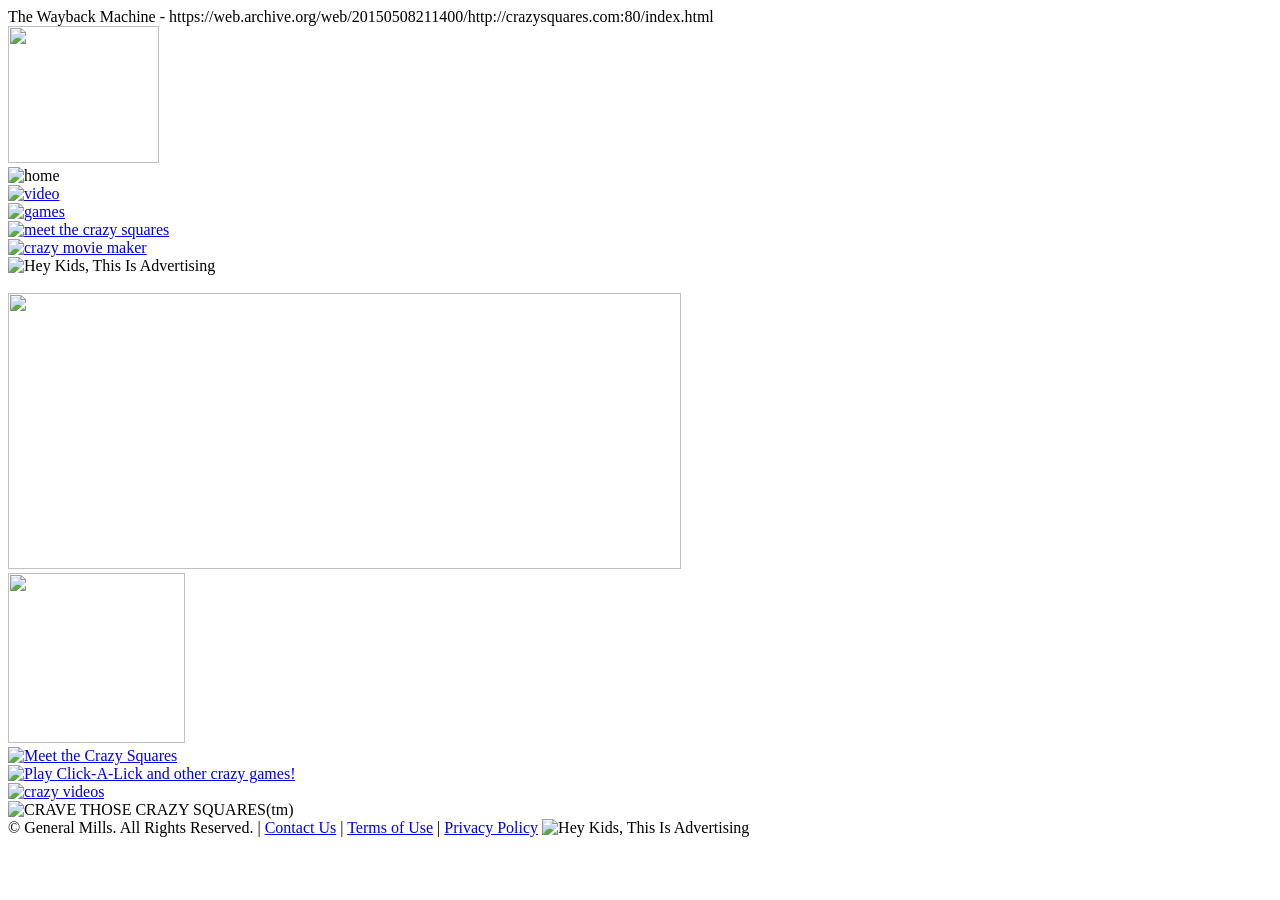
==== index.html @ b57bac8a "test" ====
<!DOCTYPE html>
<html xmlns="http://www.w3.org/1999/xhtml">
<head><script src="https://web-static.archive.org/_static/js/athena.js" type="text/javascript"></script>
<script type="text/javascript">window.addEventListener('DOMContentLoaded',function(){var v=archive_analytics.values;v.service='wb';v.server_name='wwwb-app221.us.archive.org';v.server_ms=200;archive_analytics.send_pageview({});});</script>
<script type="text/javascript" src="https://web-static.archive.org/_static/js/bundle-playback.js?v=2N_sDSC0" charset="utf-8"></script>
<script type="text/javascript" src="https://web-static.archive.org/_static/js/wombat.js?v=o9P2E1FK" charset="utf-8"></script>
<script>window.RufflePlayer=window.RufflePlayer||{};window.RufflePlayer.config={"autoplay":"on","unmuteOverlay":"hidden","showSwfDownload":true};</script>
<script type="text/javascript" src="https://web-static.archive.org/_static/js/ruffle/ruffle.js"></script>
<script type="text/javascript">
    __wm.init("https://web.archive.org/web");
  __wm.wombat("http://crazysquares.com:80/index.html","20150508211400","https://web.archive.org/","web","https://web-static.archive.org/_static/",
	      "1431119640");
</script>
<link rel="stylesheet" type="text/css" href="https://web-static.archive.org/_static/css/banner-styles.css?v=1utQkbB3" />
<link rel="stylesheet" type="text/css" href="https://web-static.archive.org/_static/css/iconochive.css?v=3PDvdIFv" />
<!-- End Wayback Rewrite JS Include -->

	<meta http-equiv="Content-Type" content="text/html; charset=UTF-8"/>
	<title>Cinnamon Toast Crunch</title>
	<meta name="description" content="Home of those crazy squares.  Watch videos, play games, and create your own videos.">
	<meta name="keywords" content="general, mills, cinnamon, toast, crunch, crave, those, crazy, squares, breakfast, cereal, video, buzzsaw, chest, bump, lick, shark, swirl, mascots, free, games, videos">
	
	<link rel="stylesheet" type="text/css" href="/web/20150508211400cs_/http://crazysquares.com/assets/css/styles.css"/>
	<script type="text/javascript" src="/web/20150508211400js_/http://crazysquares.com/assets/js/jquery-1.4.2.min.js"></script>
	<script type="text/javascript" src="/web/20150508211400js_/http://crazysquares.com/assets/js/swfobject.js"></script>
	<script type="text/javascript">
        var isIE = false;
        var isIE6 = false;
        var isIE7 = false;
		var isIE8 = false;  
    </script>
    <!--[if IE]>
	    <script type="text/javascript">
            isIE = true;
        </script>
	<![endif]-->
    <!--[if IE 6]>
        <script tyep="text/javascript">
            isIE6 = true;
        </script>
        <script type="text/javascript" src="assets/js/unitpngfix.js"></script>
        <link rel="stylesheet" type="text/css" href="assets/css/stylesIE6.css" />
    <![endif]-->
	 <!--[if IE 7]>
        <script tyep="text/javascript">
            isIE7 = true;
        </script>
    <![endif]-->
	 <!--[if IE 8]>
        <script tyep="text/javascript">
            isIE8 = true;
        </script>
    <![endif]-->
    <script type="text/javascript" src="/web/20150508211400js_/http://crazysquares.com/assets/js/ctc.js"></script>
</head>

<body><!-- BEGIN WAYBACK TOOLBAR INSERT -->
<script>__wm.rw(0);</script>
<div id="wm-ipp-base" lang="en" style="display:none;direction:ltr;" toolbar-mode="auto">
<div id="wm-ipp" style="position:fixed;left:0;top:0;right:0;">
<div id="donato" style="position:relative;width:100%;height:0;">
  <div id="donato-base">
    <iframe id="donato-if" src="https://archive.org/includes/donate.php?as_page=1&amp;platform=wb&amp;referer=https%3A//web.archive.org/web/20150508211400/http%3A//crazysquares.com/index.html"
	    scrolling="no" frameborder="0" style="width:100%; height:100%">
    </iframe>
  </div>
</div><div id="wm-ipp-inside">
  <div id="wm-toolbar" style="position:relative;display:flex;flex-flow:row nowrap;justify-content:space-between;" nav="async">
    <div id="wm-logo" style="/*width:110px;*/padding-top:12px;">
      <a href="/web/" title="Wayback Machine home page"><img src="https://web-static.archive.org/_static/images/toolbar/wayback-toolbar-logo-200.png" srcset="https://web-static.archive.org/_static/images/toolbar/wayback-toolbar-logo-100.png, https://web-static.archive.org/_static/images/toolbar/wayback-toolbar-logo-150.png 1.5x, https://web-static.archive.org/_static/images/toolbar/wayback-toolbar-logo-200.png 2x" alt="Wayback Machine" style="width:100px" border="0" /></a>
    </div>
    <div class="c" style="display:flex;flex-flow:column nowrap;justify-content:space-between;flex:1;">
      <form class="u" style="display:flex;flex-direction:row;flex-wrap:nowrap;" target="_top" method="get" action="/web/submit" name="wmtb" id="wmtb"><input type="text" name="url" id="wmtbURL" value="http://crazysquares.com/index.html" onfocus="this.focus();this.select();" style="flex:1;"/><input type="hidden" name="type" value="replay" /><input type="hidden" name="date" value="20150508211400" /><input type="submit" value="Go" />
      </form>
      <div style="display:flex;flex-flow:row nowrap;align-items:flex-end;">
                <div class="s" id="wm-nav-captures" style="flex:1;">
                    <a class="t" href="/web/20150508211400*/http://crazysquares.com/index.html" title="See a list of every capture for this URL">143 captures</a>
          <div class="r" title="Timespan for captures of this URL">28 Jan 2011 - 17 Sep 2025</div>
          </div>
        <div class="k">
          <a href="" id="wm-graph-anchor">
            <div id="wm-ipp-sparkline" title="Explore captures for this URL" style="position: relative">
              <canvas id="wm-sparkline-canvas" width="775" height="27" border="0"></canvas>
            </div>
          </a>
        </div>
      </div>
    </div>
    <div class="n">
      <table>
        <tbody>
          <!-- NEXT/PREV MONTH NAV AND MONTH INDICATOR -->
          <tr class="m">
            <td class="b" nowrap="nowrap">Apr</td>
            <td class="c" id="displayMonthEl" title="You are here: 21:14:00 May 08, 2015">MAY</td>
            <td class="f" nowrap="nowrap">Jun</td>
          </tr>
          <!-- NEXT/PREV CAPTURE NAV AND DAY OF MONTH INDICATOR -->
          <tr class="d">
            <td class="b" nowrap="nowrap"><span class="ta"></span></td>
            <td class="c" id="displayDayEl" style="width:34px;font-size:22px;white-space:nowrap;" title="You are here: 21:14:00 May 08, 2015">08</td>
            <td class="f" nowrap="nowrap"><span class="ta"></span></td>
          </tr>
          <!-- NEXT/PREV YEAR NAV AND YEAR INDICATOR -->
          <tr class="y">
            <td class="b" nowrap="nowrap">2014</td>
            <td class="c" id="displayYearEl" title="You are here: 21:14:00 May 08, 2015">2015</td>
            <td class="f" nowrap="nowrap">2016</td>
          </tr>
        </tbody>
      </table>
    </div>
    <div class="r" style="display:flex;flex-flow:column nowrap;align-items:flex-end;justify-content:space-between;">
      <div id="wm-btns" style="text-align:right;height:23px;">
                <span class="xxs">
          <div id="wm-save-snapshot-success">success</div>
          <div id="wm-save-snapshot-fail">fail</div>
          <a id="wm-save-snapshot-open" href="#" title="Share via My Web Archive" >
            <span class="iconochive-web"></span>
          </a>
          <a href="https://archive.org/account/login.php" title="Sign In" id="wm-sign-in">
            <span class="iconochive-person"></span>
          </a>
          <span id="wm-save-snapshot-in-progress" class="iconochive-web"></span>
        </span>
                <a class="xxs" href="https://help.archive.org/help/category/the-wayback-machine/" title="Get some help using the Wayback Machine" style="top:-6px;"><span class="iconochive-question" style="color:rgb(87,186,244);font-size:160%;"></span></a>
        <a id="wm-tb-close" href="#close" style="top:-2px;" title="Close the toolbar"><span class="iconochive-remove-circle" style="color:#888888;font-size:240%;"></span></a>
      </div>
      <div id="wm-share" class="xxs">
        <a href="/web/20150508211400/http://web.archive.org/screenshot/http://crazysquares.com/index.html"
           id="wm-screenshot"
           title="screenshot">
          <span class="wm-icon-screen-shot"></span>
        </a>
        <a href="#" id="wm-video" title="video">
          <span class="iconochive-movies"></span>
        </a>
        <a id="wm-share-facebook" href="#" data-url="https://web.archive.org/web/20150508211400/http://crazysquares.com:80/index.html" title="Share on Facebook" style="margin-right:5px;" target="_blank"><span class="iconochive-facebook" style="color:#3b5998;font-size:160%;"></span></a>
        <a id="wm-share-twitter" href="#" data-url="https://web.archive.org/web/20150508211400/http://crazysquares.com:80/index.html" title="Share on Twitter" style="margin-right:5px;" target="_blank"><span class="iconochive-twitter" style="color:#1dcaff;font-size:160%;"></span></a>
      </div>
      <div style="padding-right:2px;text-align:right;white-space:nowrap;">
        <a id="wm-expand" class="wm-btn wm-closed" href="#expand"><span id="wm-expand-icon" class="iconochive-down-solid"></span> <span class="xxs" style="font-size:80%;">About this capture</span></a>
      </div>
    </div>
  </div>
    <div id="wm-capinfo" style="border-top:1px solid #777;display:none; overflow: hidden">
        <div id="wm-capinfo-notice" source="api"></div>
                <div id="wm-capinfo-collected-by">
    <div style="background-color:#666;color:#fff;font-weight:bold;text-align:center;padding:2px 0;">COLLECTED BY</div>
    <div style="padding:3px;position:relative" id="wm-collected-by-content">
            <div style="display:inline-block;vertical-align:top;width:50%;">
			<span class="c-logo" style="background-image:url(https://archive.org/services/img/alexacrawls);"></span>
		Organization: <a style="color:#33f;" href="https://archive.org/details/alexacrawls" target="_new"><span class="wm-title">Alexa Crawls</span></a>
		<div style="max-height:75px;overflow:hidden;position:relative;">
	  <div style="position:absolute;top:0;left:0;width:100%;height:75px;background:linear-gradient(to bottom,rgba(255,255,255,0) 0%,rgba(255,255,255,0) 90%,rgba(255,255,255,255) 100%);"></div>
	  Starting in 1996, <a href="http://www.alexa.com/">Alexa Internet</a> has been donating their crawl data to the Internet Archive.  Flowing in every day, these data are added to the <a href="http://web.archive.org/">Wayback Machine</a> after an embargo period.
	</div>
	      </div>
      <div style="display:inline-block;vertical-align:top;width:49%;">
			<span class="c-logo" style="background-image:url(https://archive.org/services/img/alexacrawls)"></span>
		<div>Collection: <a style="color:#33f;" href="https://archive.org/details/alexacrawls" target="_new"><span class="wm-title">Alexa Crawls</span></a></div>
		<div style="max-height:75px;overflow:hidden;position:relative;">
	  <div style="position:absolute;top:0;left:0;width:100%;height:75px;background:linear-gradient(to bottom,rgba(255,255,255,0) 0%,rgba(255,255,255,0) 90%,rgba(255,255,255,255) 100%);"></div>
	  Starting in 1996, <a href="http://www.alexa.com/">Alexa Internet</a> has been donating their crawl data to the Internet Archive.  Flowing in every day, these data are added to the <a href="http://web.archive.org/">Wayback Machine</a> after an embargo period.
	</div>
	      </div>
    </div>
    </div>
    <div id="wm-capinfo-timestamps">
    <div style="background-color:#666;color:#fff;font-weight:bold;text-align:center;padding:2px 0;" title="Timestamps for the elements of this page">TIMESTAMPS</div>
    <div>
      <div id="wm-capresources" style="margin:0 5px 5px 5px;max-height:250px;overflow-y:scroll !important"></div>
      <div id="wm-capresources-loading" style="text-align:left;margin:0 20px 5px 5px;display:none"><img src="https://web-static.archive.org/_static/images/loading.gif" alt="loading" /></div>
    </div>
    </div>
  </div></div></div></div><div id="wm-ipp-print">The Wayback Machine - https://web.archive.org/web/20150508211400/http://crazysquares.com:80/index.html</div>
<script type="text/javascript">//<![CDATA[
__wm.bt(775,27,25,2,"web","http://crazysquares.com/index.html","20150508211400",1996,"https://web-static.archive.org/_static/",["https://web-static.archive.org/_static/css/banner-styles.css?v=1utQkbB3","https://web-static.archive.org/_static/css/iconochive.css?v=3PDvdIFv"], false);
  __wm.rw(1);
//]]></script>
<!-- END WAYBACK TOOLBAR INSERT -->
 
    <script>

       var _gaq = _gaq || [];
      _gaq.push(['_setAccount', 'UA-34610440-1']);
      _gaq.push(['_trackPageview']);

      (function() {
        var ga = document.createElement('script'); ga.type = 'text/javascript'; ga.async = true;
        ga.src = ('https:' == document.location.protocol ? 'https://web.archive.org/web/20150508211400/https://ssl' : 'https://web.archive.org/web/20150508211400/http://www') + '.google-analytics.com/ga.js';
        var s = document.getElementsByTagName('script')[0]; s.parentNode.insertBefore(ga, s);
      })();
    </script>
    <!-- Start Quantcast Tag -->
    <script type="text/javascript">
        var _qevents = _qevents || [];

        (function ()
        {
            var elem = document.createElement('script');
            elem.src = (document.location.protocol == "https:" ? "https://web.archive.org/web/20150508211400/https://secure" : "https://web.archive.org/web/20150508211400/http://edge") + ".quantserve.com/quant.js";
            elem.async = true;
            elem.type = "text/javascript";
            var scpt = document.getElementsByTagName('script')[0];
            scpt.parentNode.insertBefore(elem, scpt);
        })();

        _qevents.push(
        { qacct: "p-myfBUNbASVjsz", labels: "_fp.event.Crazy Squares Homepage" }
        );
    </script>
    <noscript>
    <img src="//web.archive.org/web/20150508211400im_/http://pixel.quantserve.com/pixel/p-myfBUNbASVjsz.gif?labels=_fp.event.Crazy+Squares+Homepage" style="display: none;" border="0" height="1" width="1" alt="Quantcast"/>
    </noscript>
    <!-- End Quantcast tag -->





	<!-- BEGIN CONTAINER -->
	<div id="container">
		<!-- BEGIN TOP NAV -->
		<div id="topnav">
			<div id="topnavouter">
				<div id="topnavinner">
					<div id="flashbowl"></div>
					<div id="logo"><a href="index.html"><img src="/web/20150508211400im_/http://crazysquares.com/assets/images/headerfooter/CTC_logo.png" width="151" height="137" border="0"/></a></div>
					<div id="mainnav">
						<div id="nav_home" class="navitem"><img src="/web/20150508211400im_/http://crazysquares.com/assets/images/headerfooter/home_btn_over.png" width="72" height="40" border="0" alt="home"/></div>
						<div id="nav_videos" class="navitem rolloverdiv"><a href="videos.html"><img src="/web/20150508211400im_/http://crazysquares.com/assets/images/headerfooter/videos_btn_out.png" width="88" height="40" border="0" alt="video"/></a></div>
						<div id="nav_games" class="navitem rolloverdiv"><a href="games.html"><img src="/web/20150508211400im_/http://crazysquares.com/assets/images/headerfooter/games_btn_out.png" width="84" height="40" border="0" alt="games"/></a></div>
						<div id="nav_meet" class="navitem rolloverdiv"><a href="meet.html"><img src="/web/20150508211400im_/http://crazysquares.com/assets/images/headerfooter/meet_btn_out.png" width="110" height="57" border="0" alt="meet the crazy squares"/></a></div>
						<div id="nav_direct" class="navitem rolloverdiv"><a href="moviemaker.html"><img src="/web/20150508211400im_/http://crazysquares.com/assets/images/headerfooter/make_movie_btn_out.png" width="142" height="58" border="0" alt="crazy movie maker"/></a></div>
						<div id="nav_adspot" class="navitem"><img src="/web/20150508211400im_/http://crazysquares.com/assets/images/headerfooter/adspot_header_img.png" width="237" height="30" border="0" alt="Hey Kids, This Is Advertising"/></div>
					</div>
				</div>
			</div>
		</div>
		<!-- END TOP NAV -->
		
		<!-- BEGIN CONTENT -->
		<div id="content">
			<div id="homemarquee">
				<div class="d1">&nbsp;</div>
			    <a href="games.html">
				    <img src="/web/20150508211400im_/http://crazysquares.com/assets/images/home/homepage_673x276.jpg" width="673" height="276" border="0"/></a></div>
		
			<div id="hometeasers">
				<div><img src="/web/20150508211400im_/http://crazysquares.com/assets/images/home/ctc_cereal_box.jpg" width="177" height="170" border="0"/></div>
				<div class="rolloverdiv"><a href="meet.html"><img src="/web/20150508211400im_/http://crazysquares.com/assets/images/home/meet_squares_btn_out.jpg" width="216" height="170" border="0" alt="Meet the Crazy Squares"/></a></div>
				<div class="rolloverdiv"><a href="games.html"><img src="/web/20150508211400im_/http://crazysquares.com/assets/images/home/click_a_lick_btn_out.jpg" width="211" height="170" border="0" alt="Play Click-A-Lick and other crazy games!"/></a></div>
				<div class="rolloverdiv"><a href="videos.html"><img src="/web/20150508211400im_/http://crazysquares.com/assets/images/home/crazy_vids_btn_out.jpg" width="229" height="170" border="0" alt="crazy videos"/></a></div>
			</div>
		</div>
		
		
		<!-- END CONTENT -->
		<div id="push"></div>
	</div>
	<!-- END CONTAINER -->
	
	<!-- BEGIN FOOTER -->
	<div id="footer">
		<div id="footerinner">
			<div id="footertag"><img src="/web/20150508211400im_/http://crazysquares.com/assets/images/headerfooter/crave_footer_text_graphic.png" width="296" height="19" border="0" alt="CRAVE THOSE CRAZY SQUARES(tm)"/></div>
			<div>
				&copy;<span id="copyrightYear"></span> General Mills. All Rights Reserved. 
				| <a href="https://web.archive.org/web/20150508211400/http://generalmills.com/en/ContactUs.aspx" target="_blank">Contact Us</a> 
				| <a href="https://web.archive.org/web/20150508211400/http://www.generalmills.com/corporate/legal/legal.aspx" target="_blank">Terms of Use</a> 
				| <a href="https://web.archive.org/web/20150508211400/http://www.generalmills.com/en/Company/privacy-policies/kids-privacy-policy-us" target="_blank">Privacy Policy</a> 
				<img src="/web/20150508211400im_/http://crazysquares.com/assets/images/headerfooter/adspot_footer_img.png" id="adspot" width="196" height="25" border="0" alt="Hey Kids, This Is Advertising"/>
			</div>
		</div>
	</div>
	<!-- END FOOTER -->
	<script language="JavaScript">
	    $(document).ready(function() {
	        $('#copyrightYear').text(new Date().getFullYear());
	    });
	</script>

<!-- START OF SmartSource Data Collector TAG -->
<script src="/web/20150508211400js_/http://crazysquares.com/scripts/webtrends.js" type="text/javascript"></script>
<script type="text/javascript">
    //<![CDATA[
    var _tag = new WebTrends();
    _tag.dcsGetId();
    //]]>
</script>
<script type="text/javascript">
    //<![CDATA[
    _tag.dcsCustom = function() {
        // Add custom parameters here.
        //_tag.DCSext.param_name=param_value;
    }
    _tag.dcsCollect();
    //]]>
</script>
<noscript>
<div><img alt="DCSIMG" id="DCSIMG" width="1" height="1" src="//web.archive.org/web/20150508211400im_/http://sdc.generalmills.com/dcsrnbjb7ec2c67u49w1l8tky_7x4u/njs.gif?dcsuri=/nojavascript&amp;WT.js=No&amp;WT.tv=9.4.0&amp;dcssip=www.crazysquares.com"/></div>
</noscript>
<!-- END OF SmartSource Data Collector TAG -->

    <!-- Start Quantcast Tag -->

    <script type="text/javascript">        _qoptions = { qacct: "p-afs63-2dUTdbA", labels: "" }; qacct = "p-afs63-2dUTdbA";</script>

    <script type="text/javascript" src="https://web.archive.org/web/20150508211400js_/http://edge.quantserve.com/quant.js"></script>

    <noscript>
        <img src="https://web.archive.org/web/20150508211400im_/http://pixel.quantserve.com/pixel/p-afs63-2dUTdbA.gif" style="display: none;" border="0" height="1" width="1" alt="Quantcast"/>
    </noscript>
    <!-- End Quantcast tag -->
</body>
</html>
<!--
     FILE ARCHIVED ON 21:14:00 May 08, 2015 AND RETRIEVED FROM THE
     INTERNET ARCHIVE ON 22:45:27 Aug 23, 2026.
     JAVASCRIPT APPENDED BY WAYBACK MACHINE, COPYRIGHT INTERNET ARCHIVE.

     ALL OTHER CONTENT MAY ALSO BE PROTECTED BY COPYRIGHT (17 U.S.C.
     SECTION 108(a)(3)).
-->
<!--
playback timings (ms):
  captures_list: 0.292
  exclusion.robots: 0.029
  exclusion.robots.policy: 0.022
  esindex: 0.005
  cdx.remote: 6.96
  LoadShardBlock: 62.451 (3)
  PetaboxLoader3.datanode: 61.475 (4)
  PetaboxLoader3.resolve: 68.094 (2)
  load_resource: 117.967
  nav: 0.123 (6)
-->
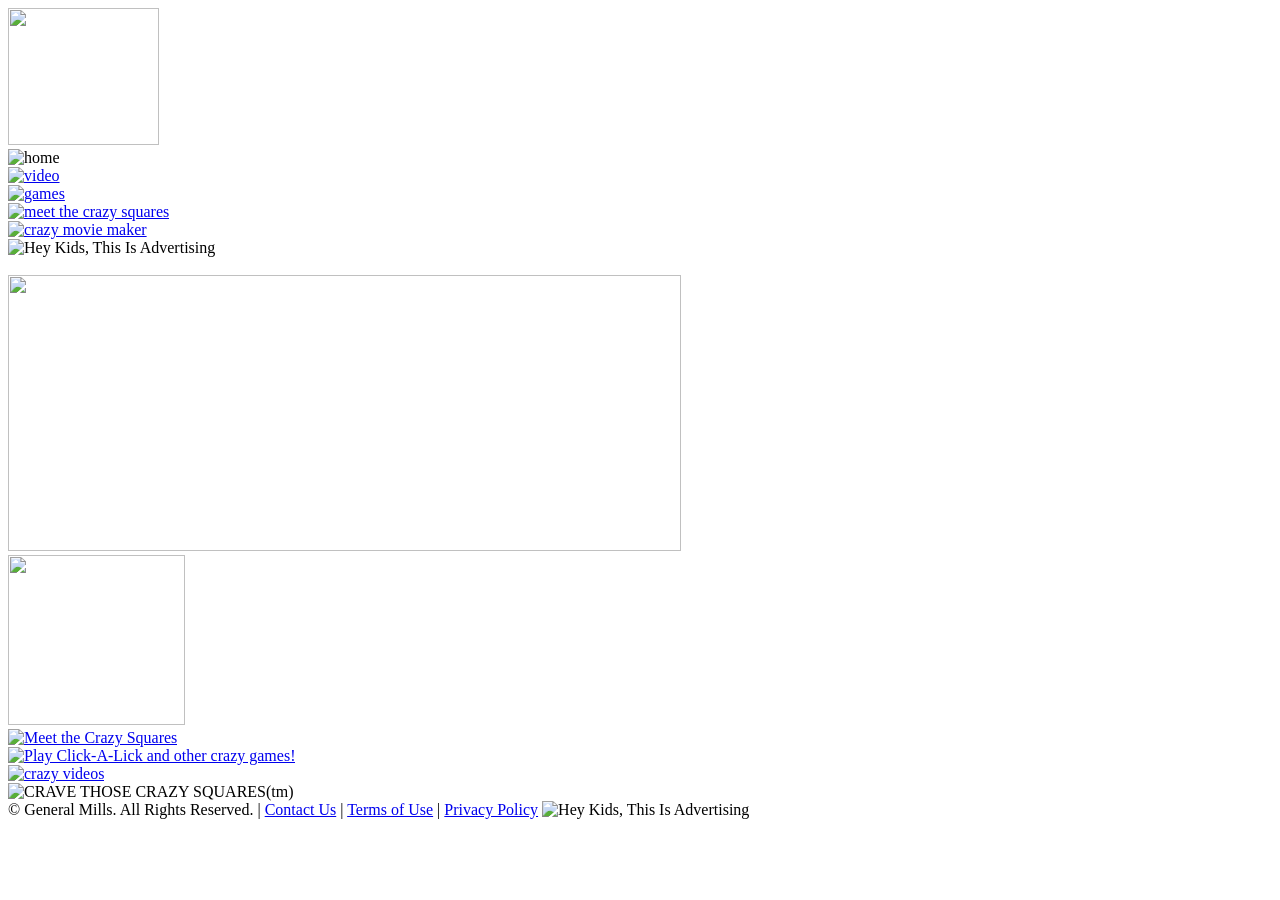
==== commit 3b906b72: "Update index.html" ====
--- a/index.html
+++ b/index.html
@@ -20,7 +20,7 @@
 	<meta name="description" content="Home of those crazy squares.  Watch videos, play games, and create your own videos.">
 	<meta name="keywords" content="general, mills, cinnamon, toast, crunch, crave, those, crazy, squares, breakfast, cereal, video, buzzsaw, chest, bump, lick, shark, swirl, mascots, free, games, videos">
 	
-	<link rel="stylesheet" type="text/css" href="/web/20150508211400cs_/http://crazysquares.com/assets/css/styles.css"/>
+	<link rel="stylesheet" type="text/css" href="/assets/css/styles.css"/>
 	<script type="text/javascript" src="/web/20150508211400js_/http://crazysquares.com/assets/js/jquery-1.4.2.min.js"></script>
 	<script type="text/javascript" src="/web/20150508211400js_/http://crazysquares.com/assets/js/swfobject.js"></script>
 	<script type="text/javascript">
@@ -53,133 +53,6 @@
     <![endif]-->
     <script type="text/javascript" src="/web/20150508211400js_/http://crazysquares.com/assets/js/ctc.js"></script>
 </head>
-
-<body><!-- BEGIN WAYBACK TOOLBAR INSERT -->
-<script>__wm.rw(0);</script>
-<div id="wm-ipp-base" lang="en" style="display:none;direction:ltr;" toolbar-mode="auto">
-<div id="wm-ipp" style="position:fixed;left:0;top:0;right:0;">
-<div id="donato" style="position:relative;width:100%;height:0;">
-  <div id="donato-base">
-    <iframe id="donato-if" src="https://archive.org/includes/donate.php?as_page=1&amp;platform=wb&amp;referer=https%3A//web.archive.org/web/20150508211400/http%3A//crazysquares.com/index.html"
-	    scrolling="no" frameborder="0" style="width:100%; height:100%">
-    </iframe>
-  </div>
-</div><div id="wm-ipp-inside">
-  <div id="wm-toolbar" style="position:relative;display:flex;flex-flow:row nowrap;justify-content:space-between;" nav="async">
-    <div id="wm-logo" style="/*width:110px;*/padding-top:12px;">
-      <a href="/web/" title="Wayback Machine home page"><img src="https://web-static.archive.org/_static/images/toolbar/wayback-toolbar-logo-200.png" srcset="https://web-static.archive.org/_static/images/toolbar/wayback-toolbar-logo-100.png, https://web-static.archive.org/_static/images/toolbar/wayback-toolbar-logo-150.png 1.5x, https://web-static.archive.org/_static/images/toolbar/wayback-toolbar-logo-200.png 2x" alt="Wayback Machine" style="width:100px" border="0" /></a>
-    </div>
-    <div class="c" style="display:flex;flex-flow:column nowrap;justify-content:space-between;flex:1;">
-      <form class="u" style="display:flex;flex-direction:row;flex-wrap:nowrap;" target="_top" method="get" action="/web/submit" name="wmtb" id="wmtb"><input type="text" name="url" id="wmtbURL" value="http://crazysquares.com/index.html" onfocus="this.focus();this.select();" style="flex:1;"/><input type="hidden" name="type" value="replay" /><input type="hidden" name="date" value="20150508211400" /><input type="submit" value="Go" />
-      </form>
-      <div style="display:flex;flex-flow:row nowrap;align-items:flex-end;">
-                <div class="s" id="wm-nav-captures" style="flex:1;">
-                    <a class="t" href="/web/20150508211400*/http://crazysquares.com/index.html" title="See a list of every capture for this URL">143 captures</a>
-          <div class="r" title="Timespan for captures of this URL">28 Jan 2011 - 17 Sep 2025</div>
-          </div>
-        <div class="k">
-          <a href="" id="wm-graph-anchor">
-            <div id="wm-ipp-sparkline" title="Explore captures for this URL" style="position: relative">
-              <canvas id="wm-sparkline-canvas" width="775" height="27" border="0"></canvas>
-            </div>
-          </a>
-        </div>
-      </div>
-    </div>
-    <div class="n">
-      <table>
-        <tbody>
-          <!-- NEXT/PREV MONTH NAV AND MONTH INDICATOR -->
-          <tr class="m">
-            <td class="b" nowrap="nowrap">Apr</td>
-            <td class="c" id="displayMonthEl" title="You are here: 21:14:00 May 08, 2015">MAY</td>
-            <td class="f" nowrap="nowrap">Jun</td>
-          </tr>
-          <!-- NEXT/PREV CAPTURE NAV AND DAY OF MONTH INDICATOR -->
-          <tr class="d">
-            <td class="b" nowrap="nowrap"><span class="ta"></span></td>
-            <td class="c" id="displayDayEl" style="width:34px;font-size:22px;white-space:nowrap;" title="You are here: 21:14:00 May 08, 2015">08</td>
-            <td class="f" nowrap="nowrap"><span class="ta"></span></td>
-          </tr>
-          <!-- NEXT/PREV YEAR NAV AND YEAR INDICATOR -->
-          <tr class="y">
-            <td class="b" nowrap="nowrap">2014</td>
-            <td class="c" id="displayYearEl" title="You are here: 21:14:00 May 08, 2015">2015</td>
-            <td class="f" nowrap="nowrap">2016</td>
-          </tr>
-        </tbody>
-      </table>
-    </div>
-    <div class="r" style="display:flex;flex-flow:column nowrap;align-items:flex-end;justify-content:space-between;">
-      <div id="wm-btns" style="text-align:right;height:23px;">
-                <span class="xxs">
-          <div id="wm-save-snapshot-success">success</div>
-          <div id="wm-save-snapshot-fail">fail</div>
-          <a id="wm-save-snapshot-open" href="#" title="Share via My Web Archive" >
-            <span class="iconochive-web"></span>
-          </a>
-          <a href="https://archive.org/account/login.php" title="Sign In" id="wm-sign-in">
-            <span class="iconochive-person"></span>
-          </a>
-          <span id="wm-save-snapshot-in-progress" class="iconochive-web"></span>
-        </span>
-                <a class="xxs" href="https://help.archive.org/help/category/the-wayback-machine/" title="Get some help using the Wayback Machine" style="top:-6px;"><span class="iconochive-question" style="color:rgb(87,186,244);font-size:160%;"></span></a>
-        <a id="wm-tb-close" href="#close" style="top:-2px;" title="Close the toolbar"><span class="iconochive-remove-circle" style="color:#888888;font-size:240%;"></span></a>
-      </div>
-      <div id="wm-share" class="xxs">
-        <a href="/web/20150508211400/http://web.archive.org/screenshot/http://crazysquares.com/index.html"
-           id="wm-screenshot"
-           title="screenshot">
-          <span class="wm-icon-screen-shot"></span>
-        </a>
-        <a href="#" id="wm-video" title="video">
-          <span class="iconochive-movies"></span>
-        </a>
-        <a id="wm-share-facebook" href="#" data-url="https://web.archive.org/web/20150508211400/http://crazysquares.com:80/index.html" title="Share on Facebook" style="margin-right:5px;" target="_blank"><span class="iconochive-facebook" style="color:#3b5998;font-size:160%;"></span></a>
-        <a id="wm-share-twitter" href="#" data-url="https://web.archive.org/web/20150508211400/http://crazysquares.com:80/index.html" title="Share on Twitter" style="margin-right:5px;" target="_blank"><span class="iconochive-twitter" style="color:#1dcaff;font-size:160%;"></span></a>
-      </div>
-      <div style="padding-right:2px;text-align:right;white-space:nowrap;">
-        <a id="wm-expand" class="wm-btn wm-closed" href="#expand"><span id="wm-expand-icon" class="iconochive-down-solid"></span> <span class="xxs" style="font-size:80%;">About this capture</span></a>
-      </div>
-    </div>
-  </div>
-    <div id="wm-capinfo" style="border-top:1px solid #777;display:none; overflow: hidden">
-        <div id="wm-capinfo-notice" source="api"></div>
-                <div id="wm-capinfo-collected-by">
-    <div style="background-color:#666;color:#fff;font-weight:bold;text-align:center;padding:2px 0;">COLLECTED BY</div>
-    <div style="padding:3px;position:relative" id="wm-collected-by-content">
-            <div style="display:inline-block;vertical-align:top;width:50%;">
-			<span class="c-logo" style="background-image:url(https://archive.org/services/img/alexacrawls);"></span>
-		Organization: <a style="color:#33f;" href="https://archive.org/details/alexacrawls" target="_new"><span class="wm-title">Alexa Crawls</span></a>
-		<div style="max-height:75px;overflow:hidden;position:relative;">
-	  <div style="position:absolute;top:0;left:0;width:100%;height:75px;background:linear-gradient(to bottom,rgba(255,255,255,0) 0%,rgba(255,255,255,0) 90%,rgba(255,255,255,255) 100%);"></div>
-	  Starting in 1996, <a href="http://www.alexa.com/">Alexa Internet</a> has been donating their crawl data to the Internet Archive.  Flowing in every day, these data are added to the <a href="http://web.archive.org/">Wayback Machine</a> after an embargo period.
-	</div>
-	      </div>
-      <div style="display:inline-block;vertical-align:top;width:49%;">
-			<span class="c-logo" style="background-image:url(https://archive.org/services/img/alexacrawls)"></span>
-		<div>Collection: <a style="color:#33f;" href="https://archive.org/details/alexacrawls" target="_new"><span class="wm-title">Alexa Crawls</span></a></div>
-		<div style="max-height:75px;overflow:hidden;position:relative;">
-	  <div style="position:absolute;top:0;left:0;width:100%;height:75px;background:linear-gradient(to bottom,rgba(255,255,255,0) 0%,rgba(255,255,255,0) 90%,rgba(255,255,255,255) 100%);"></div>
-	  Starting in 1996, <a href="http://www.alexa.com/">Alexa Internet</a> has been donating their crawl data to the Internet Archive.  Flowing in every day, these data are added to the <a href="http://web.archive.org/">Wayback Machine</a> after an embargo period.
-	</div>
-	      </div>
-    </div>
-    </div>
-    <div id="wm-capinfo-timestamps">
-    <div style="background-color:#666;color:#fff;font-weight:bold;text-align:center;padding:2px 0;" title="Timestamps for the elements of this page">TIMESTAMPS</div>
-    <div>
-      <div id="wm-capresources" style="margin:0 5px 5px 5px;max-height:250px;overflow-y:scroll !important"></div>
-      <div id="wm-capresources-loading" style="text-align:left;margin:0 20px 5px 5px;display:none"><img src="https://web-static.archive.org/_static/images/loading.gif" alt="loading" /></div>
-    </div>
-    </div>
-  </div></div></div></div><div id="wm-ipp-print">The Wayback Machine - https://web.archive.org/web/20150508211400/http://crazysquares.com:80/index.html</div>
-<script type="text/javascript">//<![CDATA[
-__wm.bt(775,27,25,2,"web","http://crazysquares.com/index.html","20150508211400",1996,"https://web-static.archive.org/_static/",["https://web-static.archive.org/_static/css/banner-styles.css?v=1utQkbB3","https://web-static.archive.org/_static/css/iconochive.css?v=3PDvdIFv"], false);
-  __wm.rw(1);
-//]]></script>
-<!-- END WAYBACK TOOLBAR INSERT -->
- 
     <script>
 
        var _gaq = _gaq || [];
@@ -226,14 +99,14 @@
 			<div id="topnavouter">
 				<div id="topnavinner">
 					<div id="flashbowl"></div>
-					<div id="logo"><a href="index.html"><img src="/web/20150508211400im_/http://crazysquares.com/assets/images/headerfooter/CTC_logo.png" width="151" height="137" border="0"/></a></div>
+					<div id="logo"><a href="index.html"><img src="//assets/images/headerfooter/CTC_logo.png" width="151" height="137" border="0"/></a></div>
 					<div id="mainnav">
-						<div id="nav_home" class="navitem"><img src="/web/20150508211400im_/http://crazysquares.com/assets/images/headerfooter/home_btn_over.png" width="72" height="40" border="0" alt="home"/></div>
-						<div id="nav_videos" class="navitem rolloverdiv"><a href="videos.html"><img src="/web/20150508211400im_/http://crazysquares.com/assets/images/headerfooter/videos_btn_out.png" width="88" height="40" border="0" alt="video"/></a></div>
-						<div id="nav_games" class="navitem rolloverdiv"><a href="games.html"><img src="/web/20150508211400im_/http://crazysquares.com/assets/images/headerfooter/games_btn_out.png" width="84" height="40" border="0" alt="games"/></a></div>
-						<div id="nav_meet" class="navitem rolloverdiv"><a href="meet.html"><img src="/web/20150508211400im_/http://crazysquares.com/assets/images/headerfooter/meet_btn_out.png" width="110" height="57" border="0" alt="meet the crazy squares"/></a></div>
-						<div id="nav_direct" class="navitem rolloverdiv"><a href="moviemaker.html"><img src="/web/20150508211400im_/http://crazysquares.com/assets/images/headerfooter/make_movie_btn_out.png" width="142" height="58" border="0" alt="crazy movie maker"/></a></div>
-						<div id="nav_adspot" class="navitem"><img src="/web/20150508211400im_/http://crazysquares.com/assets/images/headerfooter/adspot_header_img.png" width="237" height="30" border="0" alt="Hey Kids, This Is Advertising"/></div>
+						<div id="nav_home" class="navitem"><img src="//assets/images/headerfooter/home_btn_over.png" width="72" height="40" border="0" alt="home"/></div>
+						<div id="nav_videos" class="navitem rolloverdiv"><a href="videos.html"><img src="//assets/images/headerfooter/videos_btn_out.png" width="88" height="40" border="0" alt="video"/></a></div>
+						<div id="nav_games" class="navitem rolloverdiv"><a href="games.html"><img src="//assets/images/headerfooter/games_btn_out.png" width="84" height="40" border="0" alt="games"/></a></div>
+						<div id="nav_meet" class="navitem rolloverdiv"><a href="meet.html"><img src="//assets/images/headerfooter/meet_btn_out.png" width="110" height="57" border="0" alt="meet the crazy squares"/></a></div>
+						<div id="nav_direct" class="navitem rolloverdiv"><a href="moviemaker.html"><img src="//assets/images/headerfooter/make_movie_btn_out.png" width="142" height="58" border="0" alt="crazy movie maker"/></a></div>
+						<div id="nav_adspot" class="navitem"><img src="//assets/images/headerfooter/adspot_header_img.png" width="237" height="30" border="0" alt="Hey Kids, This Is Advertising"/></div>
 					</div>
 				</div>
 			</div>
@@ -245,13 +118,13 @@
 			<div id="homemarquee">
 				<div class="d1">&nbsp;</div>
 			    <a href="games.html">
-				    <img src="/web/20150508211400im_/http://crazysquares.com/assets/images/home/homepage_673x276.jpg" width="673" height="276" border="0"/></a></div>
+				    <img src="//assets/images/home/homepage_673x276.jpg" width="673" height="276" border="0"/></a></div>
 		
 			<div id="hometeasers">
-				<div><img src="/web/20150508211400im_/http://crazysquares.com/assets/images/home/ctc_cereal_box.jpg" width="177" height="170" border="0"/></div>
-				<div class="rolloverdiv"><a href="meet.html"><img src="/web/20150508211400im_/http://crazysquares.com/assets/images/home/meet_squares_btn_out.jpg" width="216" height="170" border="0" alt="Meet the Crazy Squares"/></a></div>
-				<div class="rolloverdiv"><a href="games.html"><img src="/web/20150508211400im_/http://crazysquares.com/assets/images/home/click_a_lick_btn_out.jpg" width="211" height="170" border="0" alt="Play Click-A-Lick and other crazy games!"/></a></div>
-				<div class="rolloverdiv"><a href="videos.html"><img src="/web/20150508211400im_/http://crazysquares.com/assets/images/home/crazy_vids_btn_out.jpg" width="229" height="170" border="0" alt="crazy videos"/></a></div>
+				<div><img src="//assets/images/home/ctc_cereal_box.jpg" width="177" height="170" border="0"/></div>
+				<div class="rolloverdiv"><a href="meet.html"><img src="//assets/images/home/meet_squares_btn_out.jpg" width="216" height="170" border="0" alt="Meet the Crazy Squares"/></a></div>
+				<div class="rolloverdiv"><a href="games.html"><img src="//assets/images/home/click_a_lick_btn_out.jpg" width="211" height="170" border="0" alt="Play Click-A-Lick and other crazy games!"/></a></div>
+				<div class="rolloverdiv"><a href="videos.html"><img src="//assets/images/home/crazy_vids_btn_out.jpg" width="229" height="170" border="0" alt="crazy videos"/></a></div>
 			</div>
 		</div>
 		
@@ -264,13 +137,13 @@
 	<!-- BEGIN FOOTER -->
 	<div id="footer">
 		<div id="footerinner">
-			<div id="footertag"><img src="/web/20150508211400im_/http://crazysquares.com/assets/images/headerfooter/crave_footer_text_graphic.png" width="296" height="19" border="0" alt="CRAVE THOSE CRAZY SQUARES(tm)"/></div>
+			<div id="footertag"><img src="//assets/images/headerfooter/crave_footer_text_graphic.png" width="296" height="19" border="0" alt="CRAVE THOSE CRAZY SQUARES(tm)"/></div>
 			<div>
 				&copy;<span id="copyrightYear"></span> General Mills. All Rights Reserved. 
 				| <a href="https://web.archive.org/web/20150508211400/http://generalmills.com/en/ContactUs.aspx" target="_blank">Contact Us</a> 
 				| <a href="https://web.archive.org/web/20150508211400/http://www.generalmills.com/corporate/legal/legal.aspx" target="_blank">Terms of Use</a> 
 				| <a href="https://web.archive.org/web/20150508211400/http://www.generalmills.com/en/Company/privacy-policies/kids-privacy-policy-us" target="_blank">Privacy Policy</a> 
-				<img src="/web/20150508211400im_/http://crazysquares.com/assets/images/headerfooter/adspot_footer_img.png" id="adspot" width="196" height="25" border="0" alt="Hey Kids, This Is Advertising"/>
+				<img src="//assets/images/headerfooter/adspot_footer_img.png" id="adspot" width="196" height="25" border="0" alt="Hey Kids, This Is Advertising"/>
 			</div>
 		</div>
 	</div>
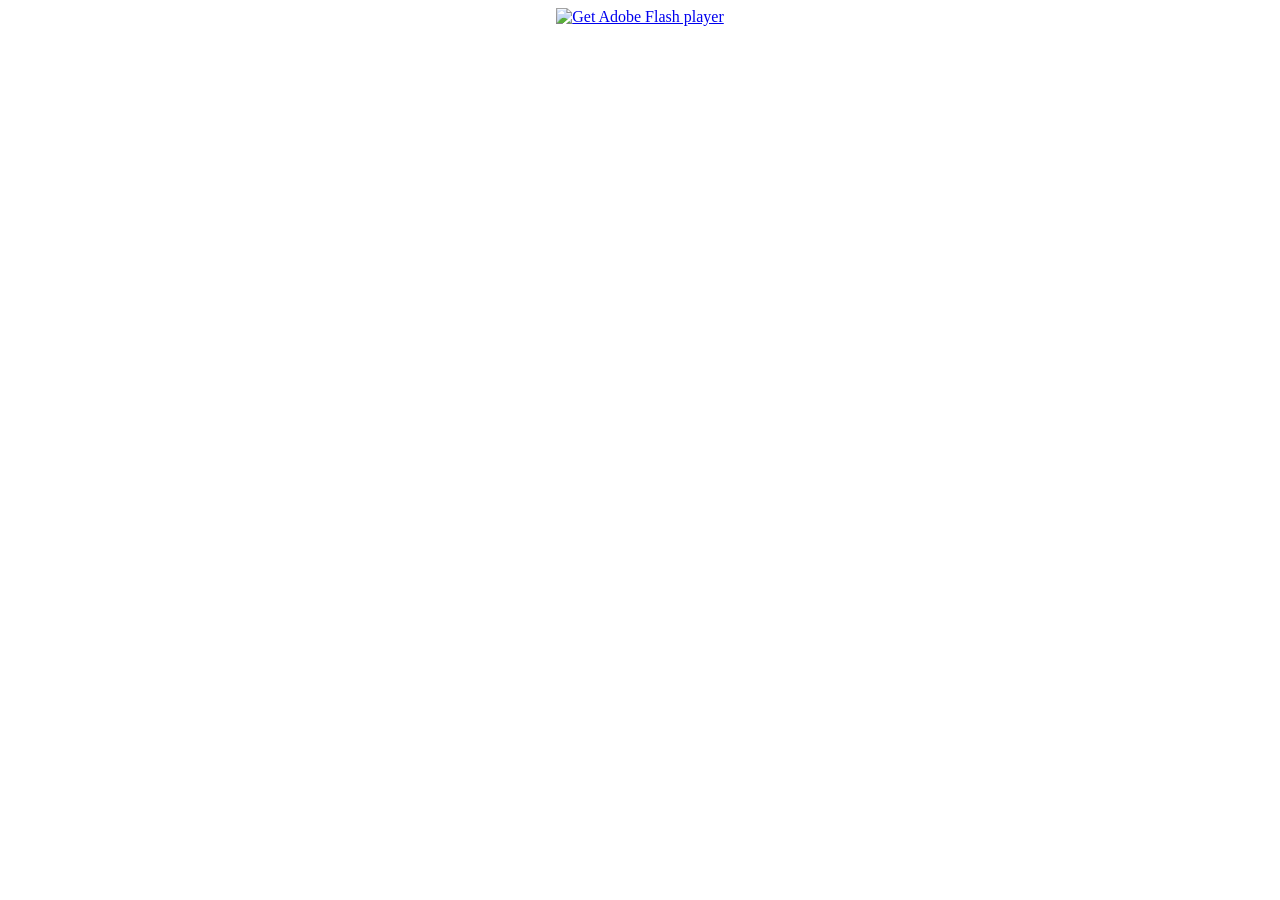
==== commit 1473dabb: "Update index.html" ====
--- a/index.html
+++ b/index.html
@@ -1,211 +1,43 @@
-<!DOCTYPE html>
+<!DOCTYPE html PUBLIC "-//W3C//DTD XHTML 1.0 Transitional//EN" "http://www.w3.org/TR/xhtml1/DTD/xhtml1-transitional.dtd">
 <html xmlns="http://www.w3.org/1999/xhtml">
-<head><script src="https://web-static.archive.org/_static/js/athena.js" type="text/javascript"></script>
-<script type="text/javascript">window.addEventListener('DOMContentLoaded',function(){var v=archive_analytics.values;v.service='wb';v.server_name='wwwb-app221.us.archive.org';v.server_ms=200;archive_analytics.send_pageview({});});</script>
-<script type="text/javascript" src="https://web-static.archive.org/_static/js/bundle-playback.js?v=2N_sDSC0" charset="utf-8"></script>
-<script type="text/javascript" src="https://web-static.archive.org/_static/js/wombat.js?v=o9P2E1FK" charset="utf-8"></script>
-<script>window.RufflePlayer=window.RufflePlayer||{};window.RufflePlayer.config={"autoplay":"on","unmuteOverlay":"hidden","showSwfDownload":true};</script>
-<script type="text/javascript" src="https://web-static.archive.org/_static/js/ruffle/ruffle.js"></script>
-<script type="text/javascript">
-    __wm.init("https://web.archive.org/web");
-  __wm.wombat("http://crazysquares.com:80/index.html","20150508211400","https://web.archive.org/","web","https://web-static.archive.org/_static/",
-	      "1431119640");
-</script>
-<link rel="stylesheet" type="text/css" href="https://web-static.archive.org/_static/css/banner-styles.css?v=1utQkbB3" />
-<link rel="stylesheet" type="text/css" href="https://web-static.archive.org/_static/css/iconochive.css?v=3PDvdIFv" />
-<!-- End Wayback Rewrite JS Include -->
-
-	<meta http-equiv="Content-Type" content="text/html; charset=UTF-8"/>
-	<title>Cinnamon Toast Crunch</title>
-	<meta name="description" content="Home of those crazy squares.  Watch videos, play games, and create your own videos.">
-	<meta name="keywords" content="general, mills, cinnamon, toast, crunch, crave, those, crazy, squares, breakfast, cereal, video, buzzsaw, chest, bump, lick, shark, swirl, mascots, free, games, videos">
-	
-	<link rel="stylesheet" type="text/css" href="/assets/css/styles.css"/>
-	<script type="text/javascript" src="/web/20150508211400js_/http://crazysquares.com/assets/js/jquery-1.4.2.min.js"></script>
-	<script type="text/javascript" src="/web/20150508211400js_/http://crazysquares.com/assets/js/swfobject.js"></script>
-	<script type="text/javascript">
-        var isIE = false;
-        var isIE6 = false;
-        var isIE7 = false;
-		var isIE8 = false;  
-    </script>
-    <!--[if IE]>
-	    <script type="text/javascript">
-            isIE = true;
-        </script>
-	<![endif]-->
-    <!--[if IE 6]>
-        <script tyep="text/javascript">
-            isIE6 = true;
-        </script>
-        <script type="text/javascript" src="assets/js/unitpngfix.js"></script>
-        <link rel="stylesheet" type="text/css" href="assets/css/stylesIE6.css" />
-    <![endif]-->
-	 <!--[if IE 7]>
-        <script tyep="text/javascript">
-            isIE7 = true;
-        </script>
-    <![endif]-->
-	 <!--[if IE 8]>
-        <script tyep="text/javascript">
-            isIE8 = true;
-        </script>
-    <![endif]-->
-    <script type="text/javascript" src="/web/20150508211400js_/http://crazysquares.com/assets/js/ctc.js"></script>
-</head>
-    <script>
-
-       var _gaq = _gaq || [];
-      _gaq.push(['_setAccount', 'UA-34610440-1']);
-      _gaq.push(['_trackPageview']);
-
-      (function() {
-        var ga = document.createElement('script'); ga.type = 'text/javascript'; ga.async = true;
-        ga.src = ('https:' == document.location.protocol ? 'https://web.archive.org/web/20150508211400/https://ssl' : 'https://web.archive.org/web/20150508211400/http://www') + '.google-analytics.com/ga.js';
-        var s = document.getElementsByTagName('script')[0]; s.parentNode.insertBefore(ga, s);
-      })();
-    </script>
-    <!-- Start Quantcast Tag -->
-    <script type="text/javascript">
-        var _qevents = _qevents || [];
-
-        (function ()
-        {
-            var elem = document.createElement('script');
-            elem.src = (document.location.protocol == "https:" ? "https://web.archive.org/web/20150508211400/https://secure" : "https://web.archive.org/web/20150508211400/http://edge") + ".quantserve.com/quant.js";
-            elem.async = true;
-            elem.type = "text/javascript";
-            var scpt = document.getElementsByTagName('script')[0];
-            scpt.parentNode.insertBefore(elem, scpt);
-        })();
-
-        _qevents.push(
-        { qacct: "p-myfBUNbASVjsz", labels: "_fp.event.Crazy Squares Homepage" }
-        );
-    </script>
-    <noscript>
-    <img src="//web.archive.org/web/20150508211400im_/http://pixel.quantserve.com/pixel/p-myfBUNbASVjsz.gif?labels=_fp.event.Crazy+Squares+Homepage" style="display: none;" border="0" height="1" width="1" alt="Quantcast"/>
-    </noscript>
-    <!-- End Quantcast tag -->
+<head>
+<meta http-equiv="Content-Type" content="text/html; charset=UTF-8" />
+<title>CTC - Movie Maker</title>
 
 
 
+<head>
+
+	<script type="text/javascript" src="js/swfobject.js"></script>
+    <script src="AC_OETags.js" language="javascript"></script>
+    
+    <script type="text/javascript">
+        var flashvars = {};
+        var params = {};
+        params.menu = "false";
+        params.quality = "high";
+        params.scale = "noscale";
+        params.salign = "t";
+        params.bgcolor = "#69c6f0";
+        params.wmode = "transparent";
+        params.allowscriptaccess = "sameDomain";
+        var attributes = {};
+        attributes.align = "middle";
+        swfobject.embedSWF("MovieMakerLoader.swf", "MovieMakerLoader", "960", "575", "10.0.0", false, flashvars, params, attributes);
+    </script>
+    
+</head>
 
 
-	<!-- BEGIN CONTAINER -->
-	<div id="container">
-		<!-- BEGIN TOP NAV -->
-		<div id="topnav">
-			<div id="topnavouter">
-				<div id="topnavinner">
-					<div id="flashbowl"></div>
-					<div id="logo"><a href="index.html"><img src="//assets/images/headerfooter/CTC_logo.png" width="151" height="137" border="0"/></a></div>
-					<div id="mainnav">
-						<div id="nav_home" class="navitem"><img src="//assets/images/headerfooter/home_btn_over.png" width="72" height="40" border="0" alt="home"/></div>
-						<div id="nav_videos" class="navitem rolloverdiv"><a href="videos.html"><img src="//assets/images/headerfooter/videos_btn_out.png" width="88" height="40" border="0" alt="video"/></a></div>
-						<div id="nav_games" class="navitem rolloverdiv"><a href="games.html"><img src="//assets/images/headerfooter/games_btn_out.png" width="84" height="40" border="0" alt="games"/></a></div>
-						<div id="nav_meet" class="navitem rolloverdiv"><a href="meet.html"><img src="//assets/images/headerfooter/meet_btn_out.png" width="110" height="57" border="0" alt="meet the crazy squares"/></a></div>
-						<div id="nav_direct" class="navitem rolloverdiv"><a href="moviemaker.html"><img src="//assets/images/headerfooter/make_movie_btn_out.png" width="142" height="58" border="0" alt="crazy movie maker"/></a></div>
-						<div id="nav_adspot" class="navitem"><img src="//assets/images/headerfooter/adspot_header_img.png" width="237" height="30" border="0" alt="Hey Kids, This Is Advertising"/></div>
-					</div>
-				</div>
-			</div>
-		</div>
-		<!-- END TOP NAV -->
-		
-		<!-- BEGIN CONTENT -->
-		<div id="content">
-			<div id="homemarquee">
-				<div class="d1">&nbsp;</div>
-			    <a href="games.html">
-				    <img src="//assets/images/home/homepage_673x276.jpg" width="673" height="276" border="0"/></a></div>
-		
-			<div id="hometeasers">
-				<div><img src="//assets/images/home/ctc_cereal_box.jpg" width="177" height="170" border="0"/></div>
-				<div class="rolloverdiv"><a href="meet.html"><img src="//assets/images/home/meet_squares_btn_out.jpg" width="216" height="170" border="0" alt="Meet the Crazy Squares"/></a></div>
-				<div class="rolloverdiv"><a href="games.html"><img src="//assets/images/home/click_a_lick_btn_out.jpg" width="211" height="170" border="0" alt="Play Click-A-Lick and other crazy games!"/></a></div>
-				<div class="rolloverdiv"><a href="videos.html"><img src="//assets/images/home/crazy_vids_btn_out.jpg" width="229" height="170" border="0" alt="crazy videos"/></a></div>
-			</div>
-		</div>
-		
-		
-		<!-- END CONTENT -->
-		<div id="push"></div>
-	</div>
-	<!-- END CONTAINER -->
-	
-	<!-- BEGIN FOOTER -->
-	<div id="footer">
-		<div id="footerinner">
-			<div id="footertag"><img src="//assets/images/headerfooter/crave_footer_text_graphic.png" width="296" height="19" border="0" alt="CRAVE THOSE CRAZY SQUARES(tm)"/></div>
-			<div>
-				&copy;<span id="copyrightYear"></span> General Mills. All Rights Reserved. 
-				| <a href="https://web.archive.org/web/20150508211400/http://generalmills.com/en/ContactUs.aspx" target="_blank">Contact Us</a> 
-				| <a href="https://web.archive.org/web/20150508211400/http://www.generalmills.com/corporate/legal/legal.aspx" target="_blank">Terms of Use</a> 
-				| <a href="https://web.archive.org/web/20150508211400/http://www.generalmills.com/en/Company/privacy-policies/kids-privacy-policy-us" target="_blank">Privacy Policy</a> 
-				<img src="//assets/images/headerfooter/adspot_footer_img.png" id="adspot" width="196" height="25" border="0" alt="Hey Kids, This Is Advertising"/>
-			</div>
-		</div>
-	</div>
-	<!-- END FOOTER -->
-	<script language="JavaScript">
-	    $(document).ready(function() {
-	        $('#copyrightYear').text(new Date().getFullYear());
-	    });
-	</script>
 
-<!-- START OF SmartSource Data Collector TAG -->
-<script src="/web/20150508211400js_/http://crazysquares.com/scripts/webtrends.js" type="text/javascript"></script>
-<script type="text/javascript">
-    //<![CDATA[
-    var _tag = new WebTrends();
-    _tag.dcsGetId();
-    //]]>
-</script>
-<script type="text/javascript">
-    //<![CDATA[
-    _tag.dcsCustom = function() {
-        // Add custom parameters here.
-        //_tag.DCSext.param_name=param_value;
-    }
-    _tag.dcsCollect();
-    //]]>
-</script>
-<noscript>
-<div><img alt="DCSIMG" id="DCSIMG" width="1" height="1" src="//web.archive.org/web/20150508211400im_/http://sdc.generalmills.com/dcsrnbjb7ec2c67u49w1l8tky_7x4u/njs.gif?dcsuri=/nojavascript&amp;WT.js=No&amp;WT.tv=9.4.0&amp;dcssip=www.crazysquares.com"/></div>
-</noscript>
-<!-- END OF SmartSource Data Collector TAG -->
+<body>
 
-    <!-- Start Quantcast Tag -->
-
-    <script type="text/javascript">        _qoptions = { qacct: "p-afs63-2dUTdbA", labels: "" }; qacct = "p-afs63-2dUTdbA";</script>
-
-    <script type="text/javascript" src="https://web.archive.org/web/20150508211400js_/http://edge.quantserve.com/quant.js"></script>
-
-    <noscript>
-        <img src="https://web.archive.org/web/20150508211400im_/http://pixel.quantserve.com/pixel/p-afs63-2dUTdbA.gif" style="display: none;" border="0" height="1" width="1" alt="Quantcast"/>
-    </noscript>
-    <!-- End Quantcast tag -->
+	<div align = "center">
+        <div id="MovieMakerLoader">
+            <a href="http://www.adobe.com/go/getflashplayer">
+                <img src="http://www.adobe.com/images/shared/download_buttons/get_flash_player.gif" alt="Get Adobe Flash player" border="0" />
+            </a>
+        </div>
+    </div>
 </body>
 </html>
-<!--
-     FILE ARCHIVED ON 21:14:00 May 08, 2015 AND RETRIEVED FROM THE
-     INTERNET ARCHIVE ON 22:45:27 Aug 23, 2026.
-     JAVASCRIPT APPENDED BY WAYBACK MACHINE, COPYRIGHT INTERNET ARCHIVE.
-
-     ALL OTHER CONTENT MAY ALSO BE PROTECTED BY COPYRIGHT (17 U.S.C.
-     SECTION 108(a)(3)).
--->
-<!--
-playback timings (ms):
-  captures_list: 0.292
-  exclusion.robots: 0.029
-  exclusion.robots.policy: 0.022
-  esindex: 0.005
-  cdx.remote: 6.96
-  LoadShardBlock: 62.451 (3)
-  PetaboxLoader3.datanode: 61.475 (4)
-  PetaboxLoader3.resolve: 68.094 (2)
-  load_resource: 117.967
-  nav: 0.123 (6)
--->
